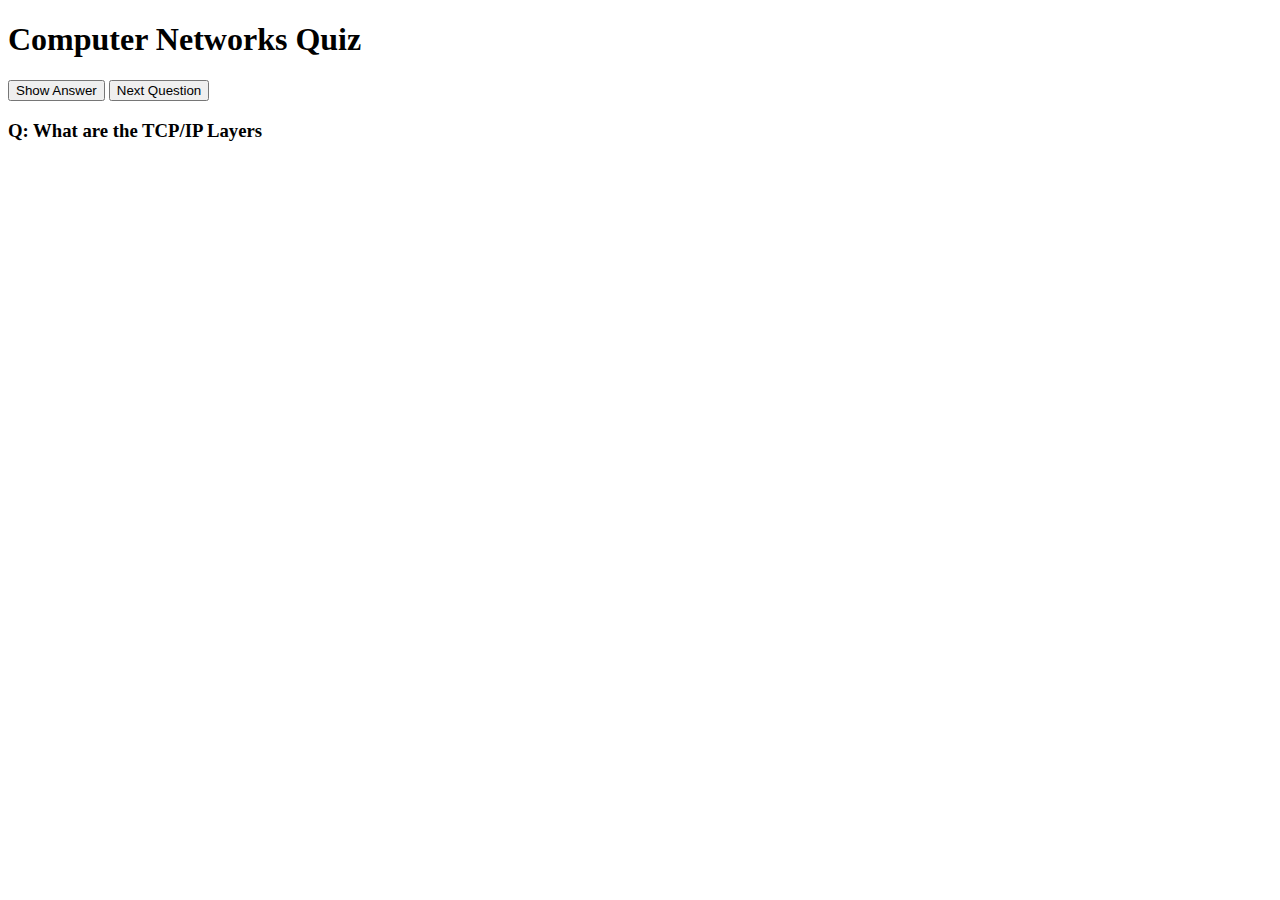
==== index.html @ 9f8a5683 "test" ====
<!DOCTYPE html>
<html lang="en">
  <head>
    <meta charset="UTF-8" />
    <meta http-equiv="X-UA-Compatible" content="IE=edge" />
    <meta name="viewport" content="width=device-width, initial-scale=1.0" />
    <link
      href="https://cdn.jsdelivr.net/npm/bootstrap@5.0.2/dist/css/bootstrap.min.css"
      rel="stylesheet"
      integrity="sha384-EVSTQN3/azprG1Anm3QDgpJLIm9Nao0Yz1ztcQTwFspd3yD65VohhpuuCOmLASjC"
      crossorigin="anonymous"
    />
    <title>Document</title>
  </head>
  <body class="bg-light">
    <div class="container-fluid vh-100">
        <h1 class="text-center mt-1 p-4">Computer Networks Quiz</h1>
        <div class="h-20 text-center">
            <button id="show" type="button" class="btn btn-secondary m-1">Show Answer</button>
            <button id="next" type="button" class="btn btn-secondary m-1">Next Question</button>
        </div>
        <div class="d-flex-row text-center justify-content-center align-items-center">
        <h3 id="question"class="mt-10 p-5">Q: Common computer protocols must be in agreement and include which requirements? </h3>
        <div id="afb-parent">
            <img id="img"src="https://i.imgur.com/SlFBxTw.png" referrerpolicy="no-referrer" width="300" height="300"></img> 
        </div>
        <div>
            <h4 id="answer" class="text-success text-center p-3">A: A group of inter-related protocols necessary to perform a communication function, sets of rules that work together to help solve a problem </h4>
        </div>
    </div>
    <script
      src="https://cdn.jsdelivr.net/npm/bootstrap@5.0.2/dist/js/bootstrap.bundle.min.js"
      integrity="sha384-MrcW6ZMFYlzcLA8Nl+NtUVF0sA7MsXsP1UyJoMp4YLEuNSfAP+JcXn/tWtIaxVXM"
      crossorigin="anonymous"
    ></script>
    <script src="js/quizGame.js" type="module"></script>
  </body>
</html>
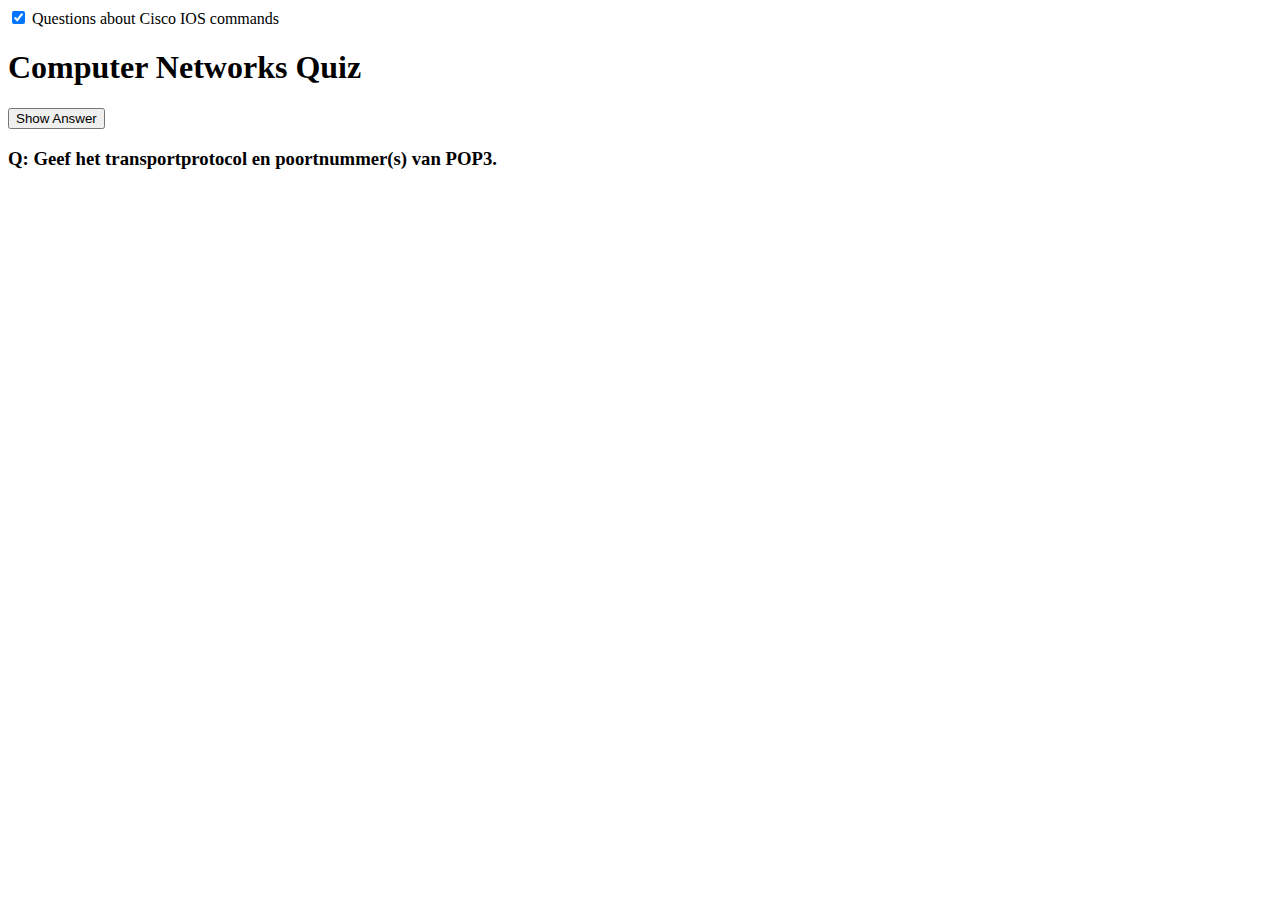
==== commit b44afa0c: "vragen toegevoegd" ====
--- a/index.html
+++ b/index.html
@@ -1,38 +1,42 @@
 <!DOCTYPE html>
 <html lang="en">
-  <head>
-    <meta charset="UTF-8" />
-    <meta http-equiv="X-UA-Compatible" content="IE=edge" />
-    <meta name="viewport" content="width=device-width, initial-scale=1.0" />
-    <link
-      href="https://cdn.jsdelivr.net/npm/bootstrap@5.0.2/dist/css/bootstrap.min.css"
-      rel="stylesheet"
-      integrity="sha384-EVSTQN3/azprG1Anm3QDgpJLIm9Nao0Yz1ztcQTwFspd3yD65VohhpuuCOmLASjC"
-      crossorigin="anonymous"
-    />
-    <title>Document</title>
-  </head>
-  <body class="bg-light">
-    <div class="container-fluid vh-100">
-        <h1 class="text-center mt-1 p-4">Computer Networks Quiz</h1>
-        <div class="h-20 text-center">
-            <button id="show" type="button" class="btn btn-secondary m-1">Show Answer</button>
-            <button id="next" type="button" class="btn btn-secondary m-1">Next Question</button>
-        </div>
-        <div class="d-flex-row text-center justify-content-center align-items-center">
-        <h3 id="question"class="mt-10 p-5">Q: Common computer protocols must be in agreement and include which requirements? </h3>
-        <div id="afb-parent">
-            <img id="img"src="https://i.imgur.com/SlFBxTw.png" referrerpolicy="no-referrer" width="300" height="300"></img> 
-        </div>
-        <div>
-            <h4 id="answer" class="text-success text-center p-3">A: A group of inter-related protocols necessary to perform a communication function, sets of rules that work together to help solve a problem </h4>
-        </div>
+
+<head>
+  <meta charset="UTF-8" />
+  <meta http-equiv="X-UA-Compatible" content="IE=edge" />
+  <meta name="viewport" content="width=device-width, initial-scale=1.0" />
+  <link href="https://cdn.jsdelivr.net/npm/bootstrap@5.0.2/dist/css/bootstrap.min.css" rel="stylesheet"
+    integrity="sha384-EVSTQN3/azprG1Anm3QDgpJLIm9Nao0Yz1ztcQTwFspd3yD65VohhpuuCOmLASjC" crossorigin="anonymous" />
+  <link rel='shortcut icon' type='image/x-icon' href='/favicon.ico' />
+  <title>Computer Networks Questions</title>
+</head>
+
+<body class="bg-light">
+  <div class="container-fluid vh-100">
+    <div class="mb-3">
+      <input class="form-check-input " type="checkbox" id="flexSwitchCheckDefault" checked>
+      <label class="form-check-label" for="flexSwitchCheckDefault">Questions about Cisco IOS commands</label>
     </div>
-    <script
-      src="https://cdn.jsdelivr.net/npm/bootstrap@5.0.2/dist/js/bootstrap.bundle.min.js"
+    <h1 class="text-center mt-1 p-4">Computer Networks Quiz</h1>
+    <div class="h-20 text-center">
+      <button id="show" type="button" class="btn-lg m-1 p5">Show Answer</button>
+    </div>
+    <div class="d-flex-row text-center justify-content-center align-items-center">
+      <h3 id="question" class="mt-10 p-5">Q: Common computer protocols must be in agreement and include which
+        requirements? </h3>
+      <div id="div-img-question">
+      </div>
+      <div>
+        <h4 id="answer" class="text-success text-center p-3">A: A group of inter-related protocols necessary to perform
+          a communication function, sets of rules that work together to help solve a problem </h4>
+      </div>
+      <div id="div-img-answer">
+      </div>
+    </div>
+    <script src="https://cdn.jsdelivr.net/npm/bootstrap@5.0.2/dist/js/bootstrap.bundle.min.js"
       integrity="sha384-MrcW6ZMFYlzcLA8Nl+NtUVF0sA7MsXsP1UyJoMp4YLEuNSfAP+JcXn/tWtIaxVXM"
-      crossorigin="anonymous"
-    ></script>
+      crossorigin="anonymous"></script>
     <script src="js/quizGame.js" type="module"></script>
-  </body>
-</html>
+</body>
+
+</html>